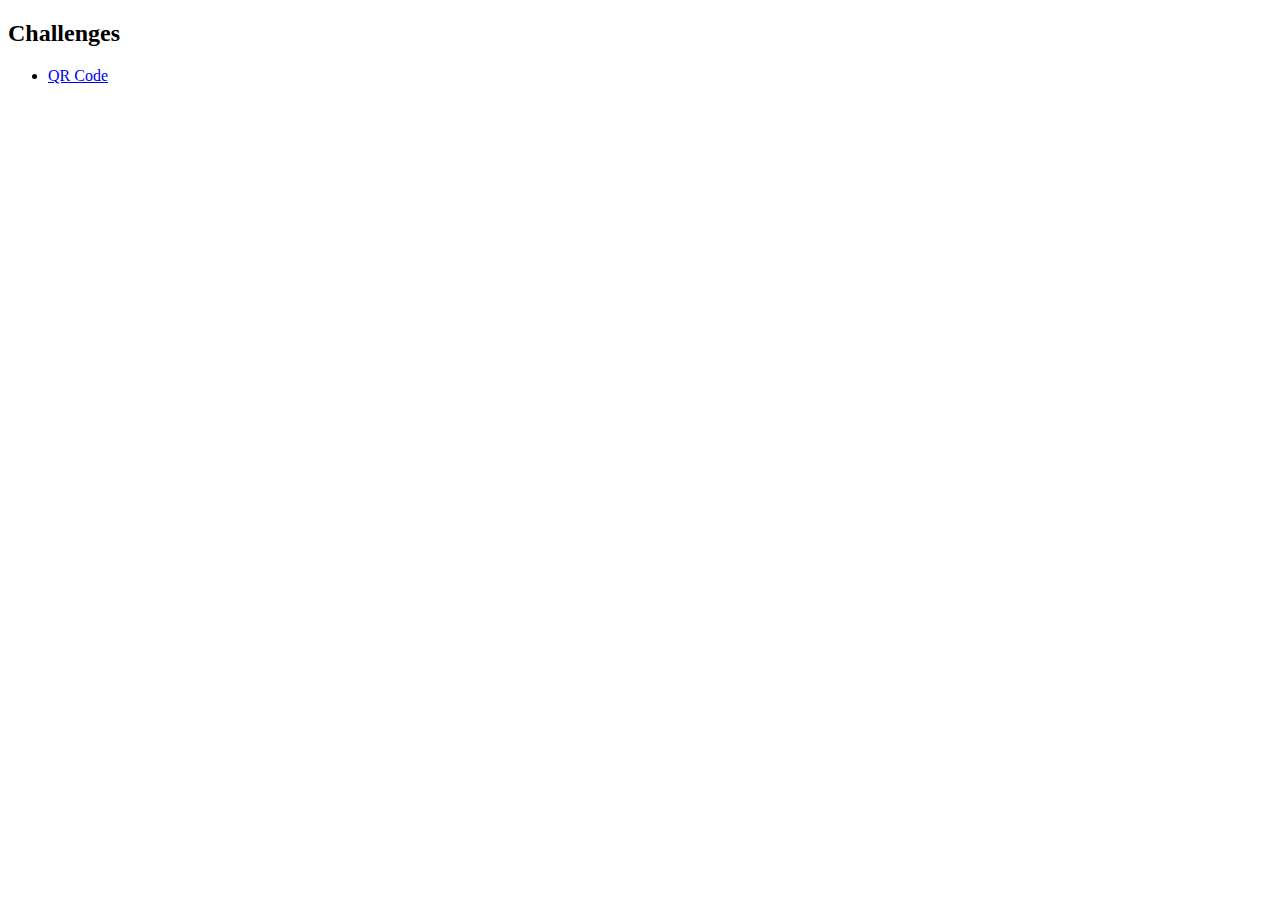
==== index.html @ e99d1045 "First challenge added" ====
<!DOCTYPE html>
<html lang="en">
  <head>
    <meta charset="UTF-8" />
    <meta http-equiv="X-UA-Compatible" content="IE=edge" />
    <meta name="viewport" content="width=device-width, initial-scale=1.0" />
    <title>Challenges</title>
  </head>
  <body>
    <h2>Challenges</h2>
    <ul>
      <li>
        <a href="./qr-code/">QR Code</a>
      </li>
    </ul>
  </body>
</html>
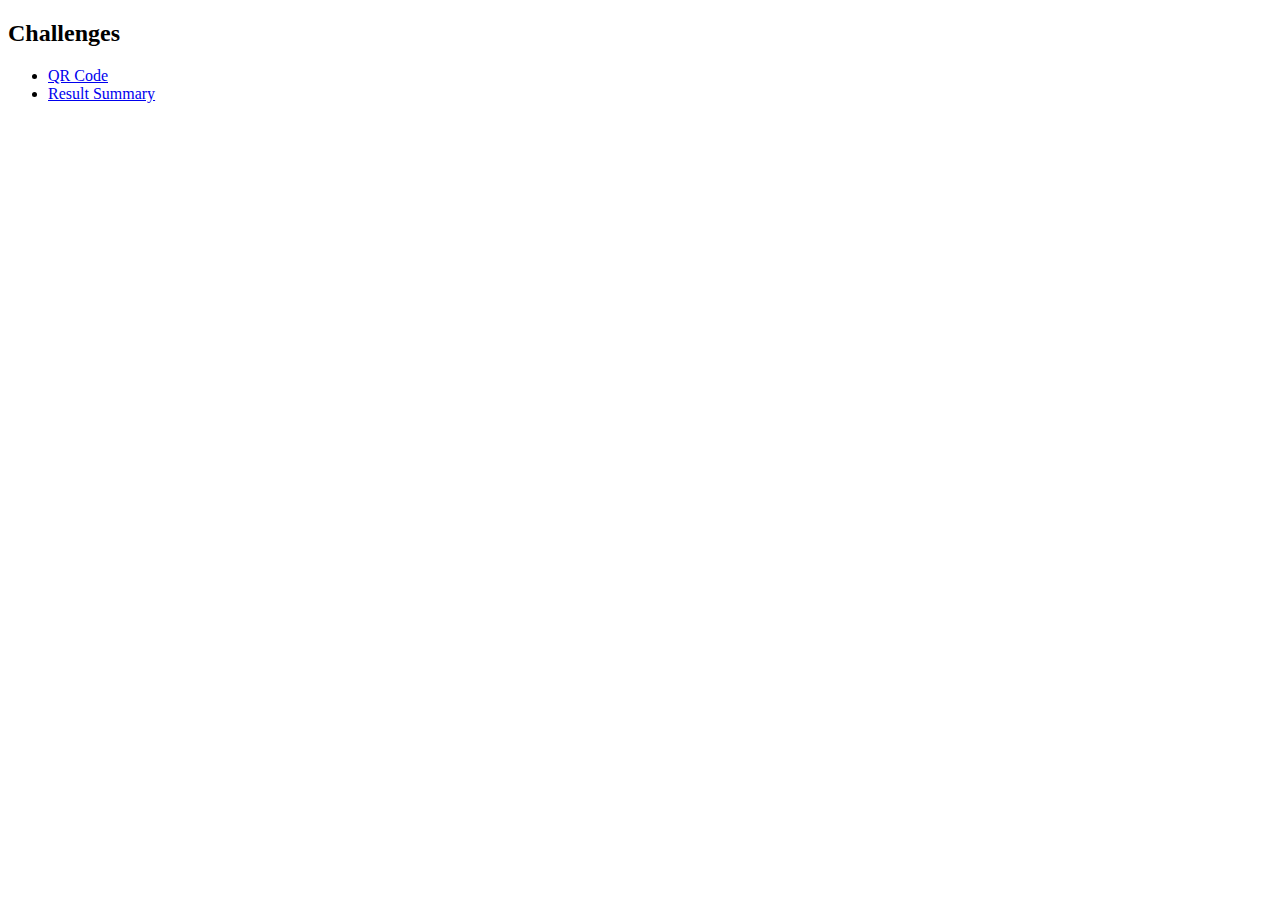
==== commit 83b82002: "result summary desktop view added" ====
--- a/index.html
+++ b/index.html
@@ -12,6 +12,10 @@
       <li>
         <a href="./qr-code/">QR Code</a>
       </li>
+
+      <li>
+        <a href="./results-summary/">Result Summary</a>
+      </li>
     </ul>
   </body>
 </html>
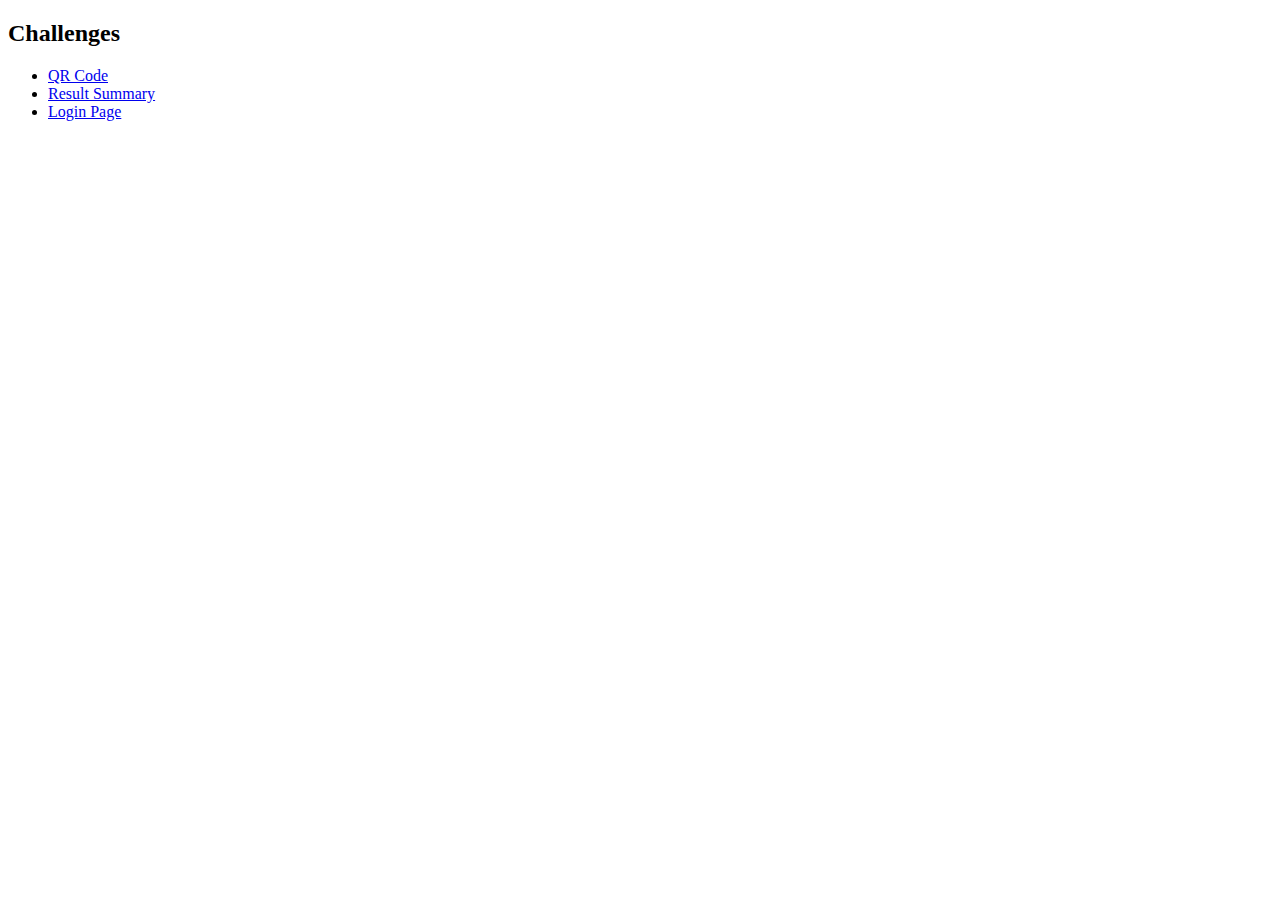
==== commit 51afda91: "login list item added" ====
--- a/index.html
+++ b/index.html
@@ -16,6 +16,10 @@
       <li>
         <a href="./results-summary/">Result Summary</a>
       </li>
+
+      <li>
+        <a href="./login/">Login Page</a>
+      </li>
     </ul>
   </body>
 </html>
